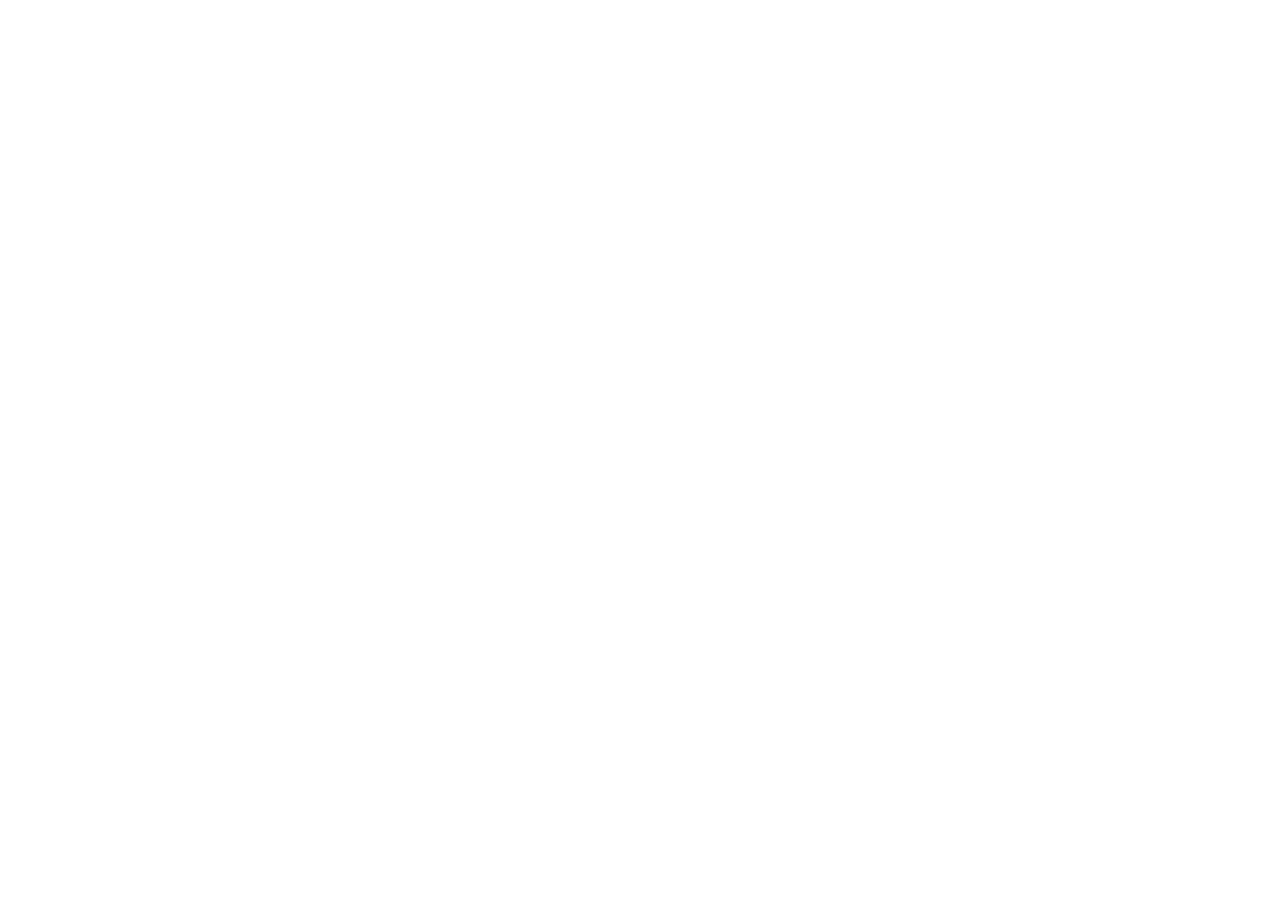
==== highscores.html @ c88c8295 "Answer texts populates to buttons, highscore page exists" ====
<!DOCTYPE html>
<html lang="em">
    <head>
        <meta charset="utf-8">
        <meta name="viewport" content="width=device-width, initial-scale=1">
        <meta http-equiv="X-UA-Compatible" content="IE=edge">
        <link rel="stylesheet" href="">
        <title>High Scores</title>
        <meta name="description" content="How did you do?">
    </head>
    <body>

        
        <script src="" async defer></script>
    </body>
</html>
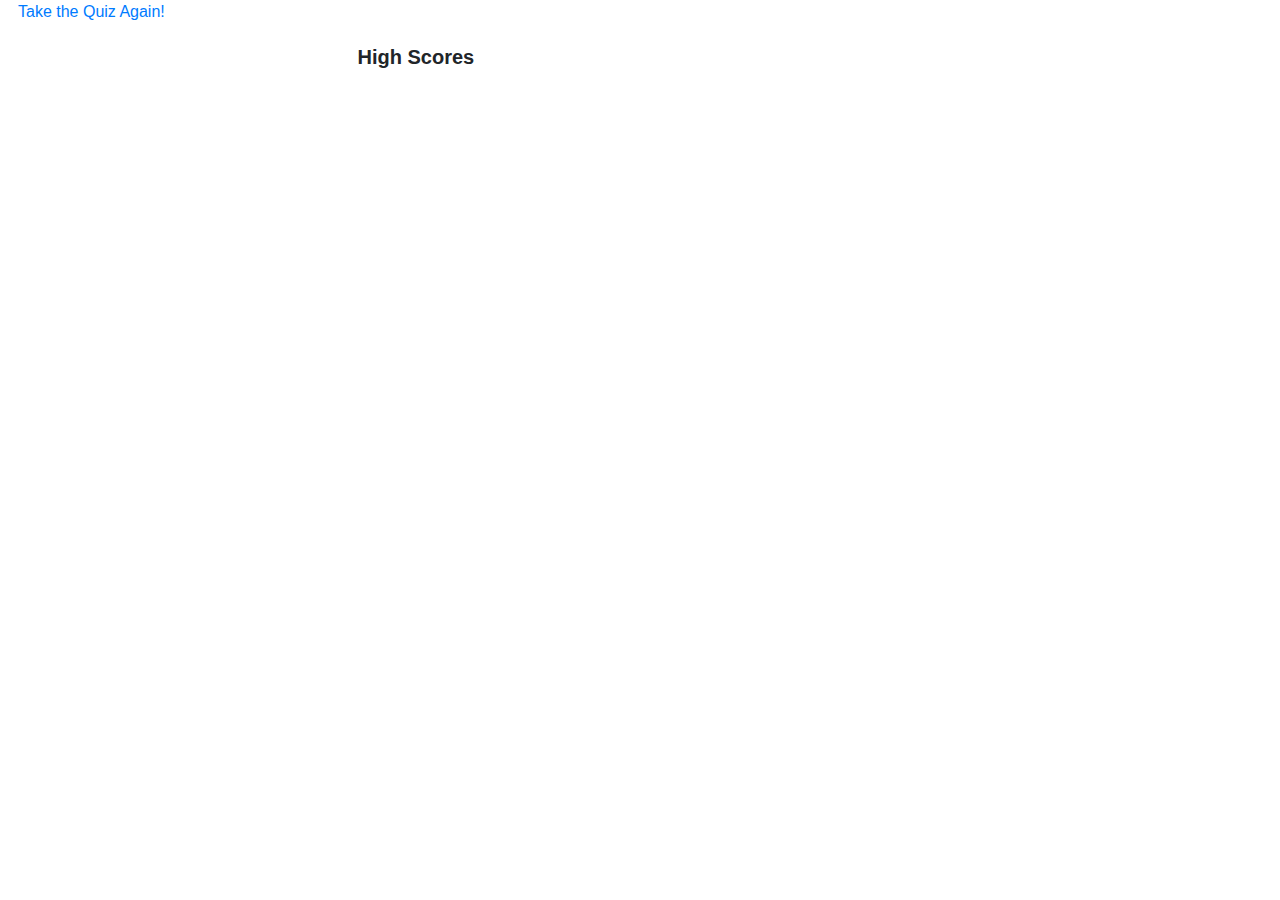
==== commit f822bdca: "development of the high scores page" ====
--- a/highscores.html
+++ b/highscores.html
@@ -4,13 +4,63 @@
         <meta charset="utf-8">
         <meta name="viewport" content="width=device-width, initial-scale=1">
         <meta http-equiv="X-UA-Compatible" content="IE=edge">
-        <link rel="stylesheet" href="">
-        <title>High Scores</title>
-        <meta name="description" content="How did you do?">
+        <!--Link to Bootstrap-->
+        <link
+        rel="stylesheet"
+        href="https://stackpath.bootstrapcdn.com/bootstrap/4.4.1/css/bootstrap.min.css"
+        integrity="sha384-Vkoo8x4CGsO3+Hhxv8T/Q5PaXtkKtu6ug5TOeNV6gBiFeWPGFN9MuhOf23Q9Ifjh"
+        crossorigin="anonymous"
+        />
+        <!--Link to CSS Stylesheet-->
+        <link 
+            rel="stylesheet" 
+            href="assets/style.css"
+        />
+        <title>High Score</title>
+        <meta name="description" content="High Scores from the Coding Quiz">
     </head>
     <body>
-
-        
-        <script src="" async defer></script>
+        <div class="container-fluid">
+            <div class="row">
+                <div class="col-sm-12">
+                    <a id="qLink" href="index.html">Take the Quiz Again!</a>
+                </div>
+            </div>
+            <div class="row justify-content-center">
+                <div class = "col-md-6">
+                    <div class="card">
+                        <div class="card-body" >
+                            <h5 class="card-title" id="high-scores"></h5>
+                            <p id="list-scores"></p>
+                        </div>
+                    </div>
+                    <div class="card">
+                        <div class="card-body">
+                            <p class="card-text" id="result"></p>
+                        </div>
+                    </div>
+                </div>
+            </div>
+        </div>        
+        <!--Link to Javascript for centrally developed elements-->
+        <script 
+            src="assets/highscores.js">
+        </script>
+        <!--Links to Javascript for Bootstrap Elements-->
+        <script 
+            src="https://code.jquery.com/jquery-3.5.1.slim.min.js"              
+            integrity="sha384-DfXdz2htPH0lsSSs5nCTpuj/zy4C+OGpamoFVy38MVBnE+IbbVYUew+OrCXaRkfj" 
+            crossorigin="anonymous">
+        </script>
+        <script 
+            src="https://cdn.jsdelivr.net/npm/popper.js@1.16.1/dist/umd/popper.min.js" 
+            integrity="sha384-9/reFTGAW83EW2RDu2S0VKaIzap3H66lZH81PoYlFhbGU+6BZp6G7niu735Sk7lN" 
+            crossorigin="anonymous">
+        </script>
+        <script 
+            src="https://stackpath.bootstrapcdn.com/bootstrap/4.5.2/js/bootstrap.min.js" 
+            integrity="sha384-B4gt1jrGC7Jh4AgTPSdUtOBvfO8shuf57BaghqFfPlYxofvL8/KUEfYiJOMMV+rV" 
+            crossorigin="anonymous">
+        </script>
     </body>
 </html>--- a/assets/style.css
+++ b/assets/style.css
@@ -0,0 +1,33 @@
+* {
+    box-sizing: border-box;
+  }
+  
+  body {
+    margin-left: 3px;
+    margin-right: 3px;
+    line-height: 1.5;
+  }
+
+  #hsLink {
+    float: left;
+  }
+
+  #timerText {
+    float: right;
+  }
+
+  .btn{
+    margin:2px;
+  }
+
+  .card-title{
+    font-weight: bolder;
+  }
+
+  .card{
+      border-color: white;
+  }
+
+  #initials{
+    margin-bottom:10px;
+  }
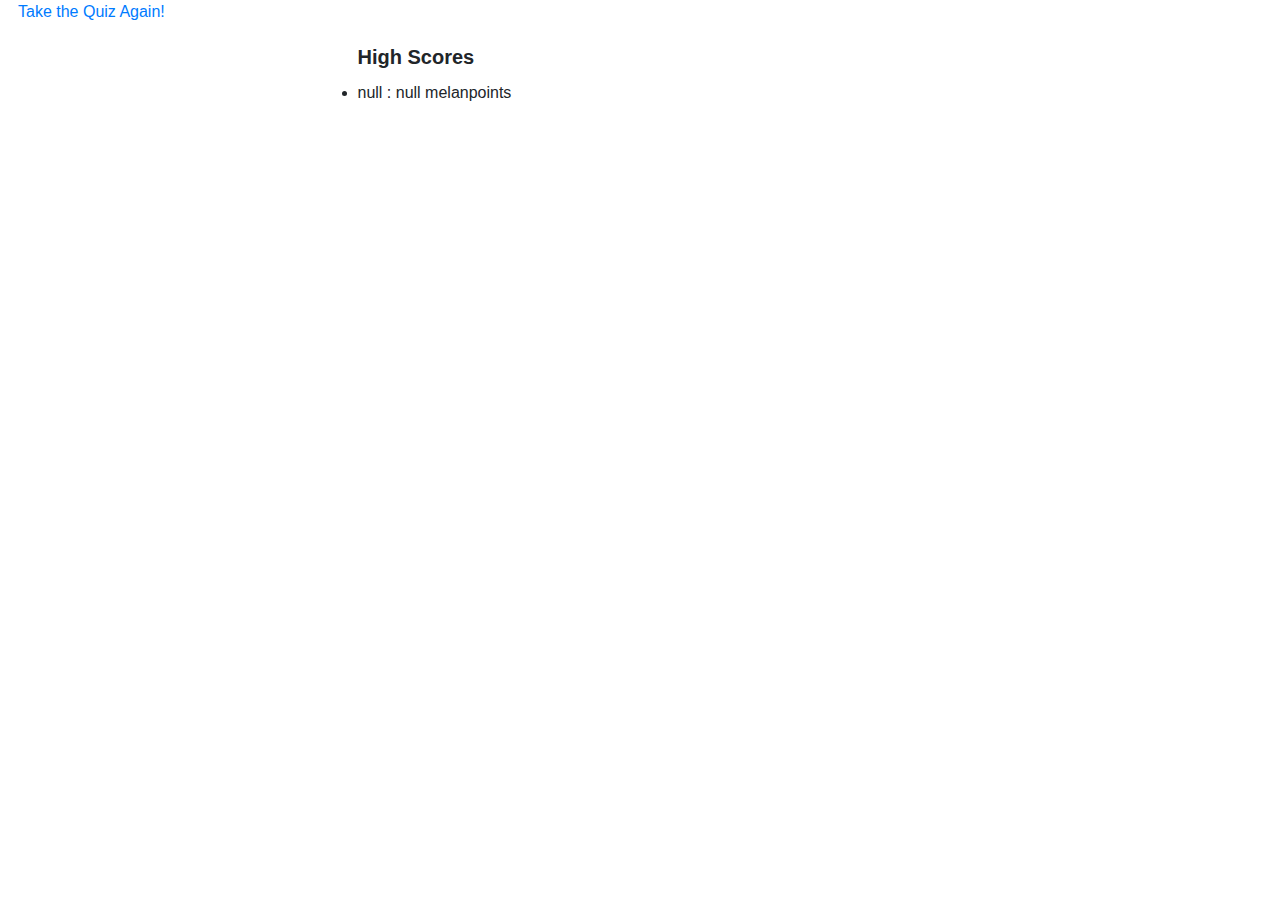
==== commit 2462e531: "Updated commentary" ====
--- a/highscores.html
+++ b/highscores.html
@@ -20,23 +20,20 @@
         <meta name="description" content="High Scores from the Coding Quiz">
     </head>
     <body>
+        <!--Bootstrap styled container to include link to take you back to the quiz/index.html to retake the quiz-->
         <div class="container-fluid">
             <div class="row">
                 <div class="col-sm-12">
                     <a id="qLink" href="index.html">Take the Quiz Again!</a>
                 </div>
             </div>
+            <!--Card container through bootstrap to be populated with high scores through javascript file highscore.js-->
             <div class="row justify-content-center">
                 <div class = "col-md-6">
                     <div class="card">
                         <div class="card-body" >
                             <h5 class="card-title" id="high-scores"></h5>
                             <p id="list-scores"></p>
-                        </div>
-                    </div>
-                    <div class="card">
-                        <div class="card-body">
-                            <p class="card-text" id="result"></p>
                         </div>
                     </div>
                 </div>
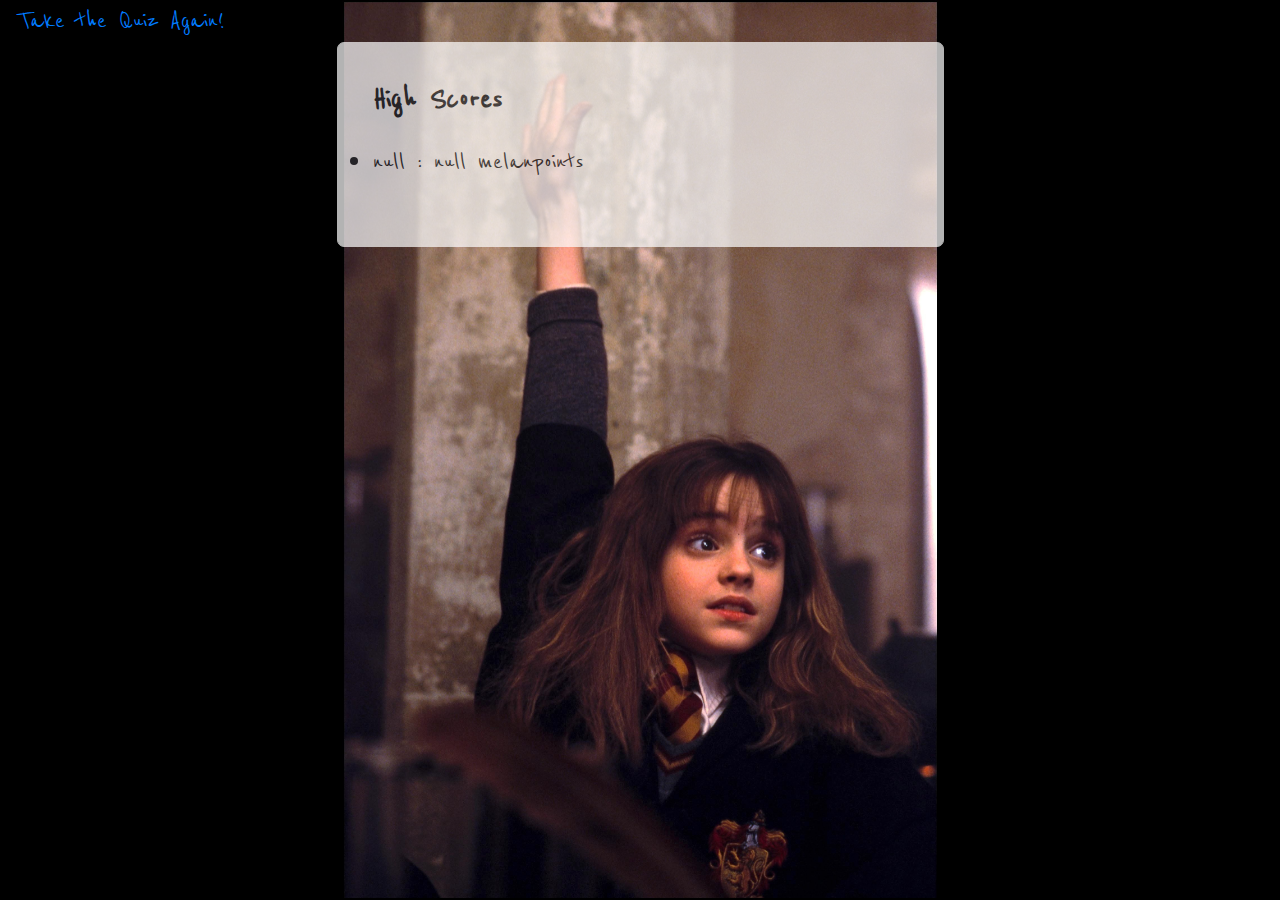
==== commit 244957b3: "Hermione Granger" ====
--- a/highscores.html
+++ b/highscores.html
@@ -16,6 +16,11 @@
             rel="stylesheet" 
             href="assets/style.css"
         />
+        <!--Link to Google Fonts-->
+        <link 
+            href="https://fonts.googleapis.com/css2?family=Reenie+Beanie&display=swap" 
+            rel="stylesheet"
+        >
         <title>High Score</title>
         <meta name="description" content="High Scores from the Coding Quiz">
     </head>
--- a/assets/style.css
+++ b/assets/style.css
@@ -1,23 +1,34 @@
 * {
     box-sizing: border-box;
+    font-family: 'Reenie Beanie', cursive;
+    font-size: 28px;
   }
   
   body {
     margin-left: 3px;
     margin-right: 3px;
     line-height: 1.5;
+    background-image: url("Hermione-hand-raised-mobile.jpg"); 
+    background-color:black; /* Used if the image is unavailable */ 
+    background-position: center; /* Center the image */
+    background-repeat: no-repeat; /* Do not repeat the image */
+    background-size: contain;
+    background-attachment:fixed;
   }
 
   #hsLink {
     float: left;
+    text-decoration: underline;
   }
 
   #timerText {
     float: right;
+    color: white;
   }
 
   .btn{
     margin:2px;
+    opacity: 1;
   }
 
   .card-title{
@@ -25,9 +36,18 @@
   }
 
   .card{
-      border-color: white;
+    border-color: white;
+    opacity: .7;
   }
 
   #initials{
     margin-bottom:10px;
   }
+
+  /*Width of screen at 768px or below - adjust About me/Bio image to 50% of the container/wrapper */
+@media screen and (max-width: 768px) {
+}
+/*Width of screen at 400px or below - adjust bio image to be 67% the width of the container/wrapper, adjust padding to zero on the container and adjust images in catfolio to be 90% of the witdth of the wrapper*/
+@media screen and (max-width: 400px) {
+}
+
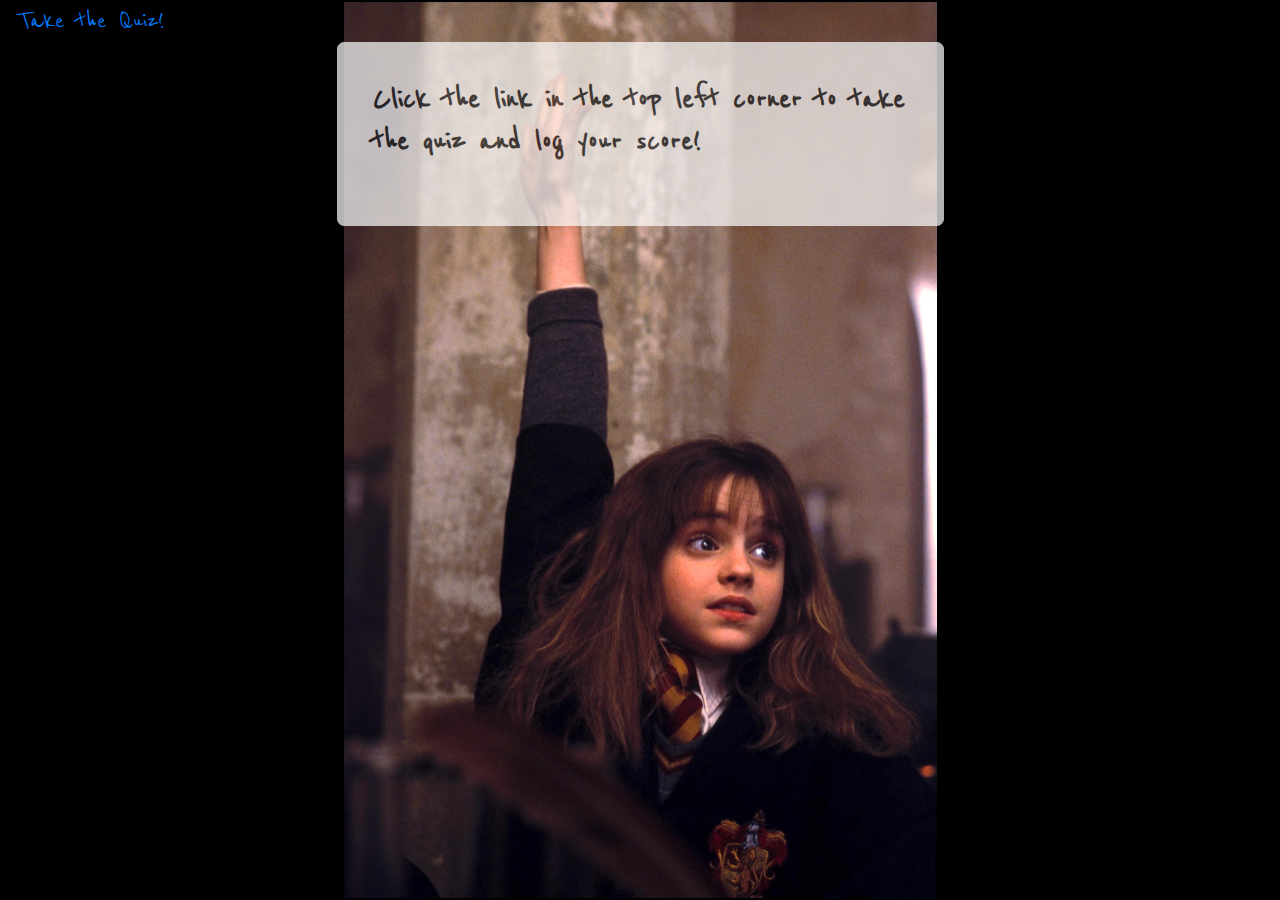
==== commit 66767010: "Moar smol changes mr. hobbits" ====
--- a/highscores.html
+++ b/highscores.html
@@ -29,7 +29,7 @@
         <div class="container-fluid">
             <div class="row">
                 <div class="col-sm-12">
-                    <a id="qLink" href="index.html">Take the Quiz Again!</a>
+                    <a id="qLink" href="index.html">Take the Quiz!</a>
                 </div>
             </div>
             <!--Card container through bootstrap to be populated with high scores through javascript file highscore.js-->
--- a/assets/style.css
+++ b/assets/style.css
@@ -3,7 +3,6 @@
     font-family: 'Reenie Beanie', cursive;
     font-size: 28px;
   }
-  
   body {
     margin-left: 3px;
     margin-right: 3px;
@@ -15,39 +14,30 @@
     background-size: contain;
     background-attachment:fixed;
   }
-
   #hsLink {
     float: left;
     text-decoration: underline;
   }
-
   #timerText {
     float: right;
     color: white;
   }
-
   .btn{
     margin:2px;
     opacity: 1;
   }
-
   .card-title{
     font-weight: bolder;
   }
-
+  #result-style{
+    margin-top:0;
+    padding-top: 0;
+  }
   .card{
     border-color: white;
     opacity: .7;
+    margin-bottom: 0;
   }
-
   #initials{
-    margin-bottom:10px;
+    margin-bottom:0px;
   }
-
-  /*Width of screen at 768px or below - adjust About me/Bio image to 50% of the container/wrapper */
-@media screen and (max-width: 768px) {
-}
-/*Width of screen at 400px or below - adjust bio image to be 67% the width of the container/wrapper, adjust padding to zero on the container and adjust images in catfolio to be 90% of the witdth of the wrapper*/
-@media screen and (max-width: 400px) {
-}
-
